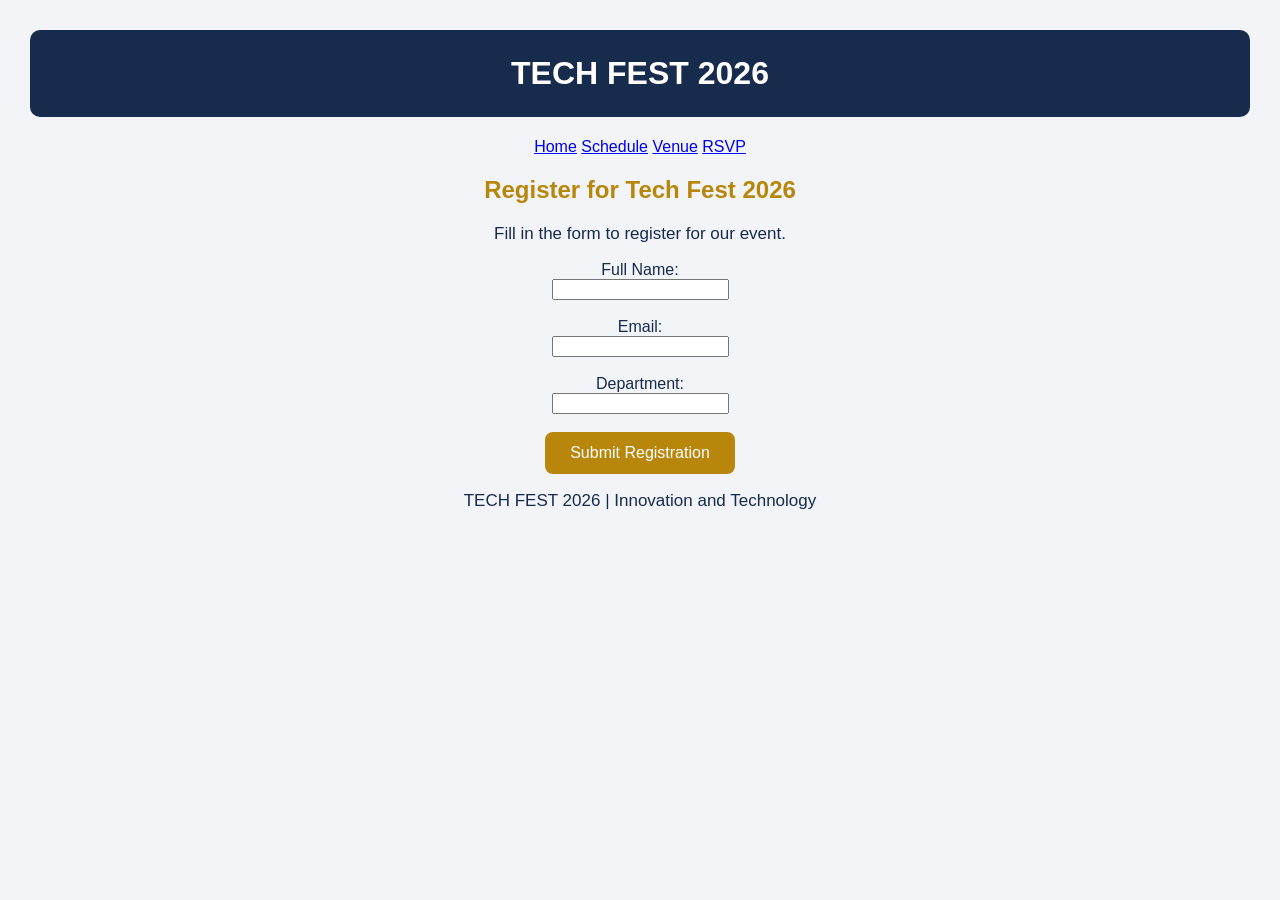
==== rsvp.html @ 49d846d1 "Create rsvp.html" ====
<!DOCTYPE html>
<html>
<head>
    <title>Tech Fest 2026 - RSVP</title>
    <link rel="stylesheet" href="style.css">
</head>
<body>

    <h1>TECH FEST 2026</h1>

    <nav>
        <a href="index.html">Home</a>
        <a href="schedule.html">Schedule</a>
        <a href="venue.html">Venue</a>
        <a href="rsvp.html">RSVP</a>
    </nav>

    <h2>Register for Tech Fest 2026</h2>

    <p>Fill in the form to register for our event.</p>

    <form onsubmit="register(event)">

        <label>Full Name:</label><br>
        <input type="text" id="name" required><br><br>

        <label>Email:</label><br>
        <input type="email" id="email" required><br><br>

        <label>Department:</label><br>
        <input type="text" id="department" required><br><br>

        <button type="submit">Submit Registration</button>

    </form>

    <script>
        function register(event) {
            event.preventDefault();
            window.alert("Thank you for registering for TECH FEST 2026!");
        }
    </script>

    <footer>
        <p>TECH FEST 2026 | Innovation and Technology</p>
    </footer>

</body>
</html>
---- style.css ----
/* Name: Muhammad Shayaan Zahid | Roll No: 26i-3060 | Section: SE-B */

body {
    background-color: #f2f4f8;
    color: #172b4d;
    font-family: Arial, sans-serif;
    text-align: center;
    margin: 30px;
}

h1 {
    background-color: #172b4d;
    color: white;
    padding: 25px;
    border-radius: 10px;
}

h2 {
    color: #b8860b;
}

p {
    font-size: 17px;
}

table {
    width: 70%;
    margin: 20px auto;
    border-collapse: collapse;
    background-color: white;
}

th, td {
    border: 1px solid #172b4d;
    padding: 12px;
}

th {
    background-color: #172b4d;
    color: white;
}

button {
    background-color: #b8860b;
    color: white;
    padding: 12px 25px;
    border: none;
    border-radius: 8px;
    font-size: 16px;
    cursor: pointer;
}

button:hover {
    background-color: #172b4d;
}
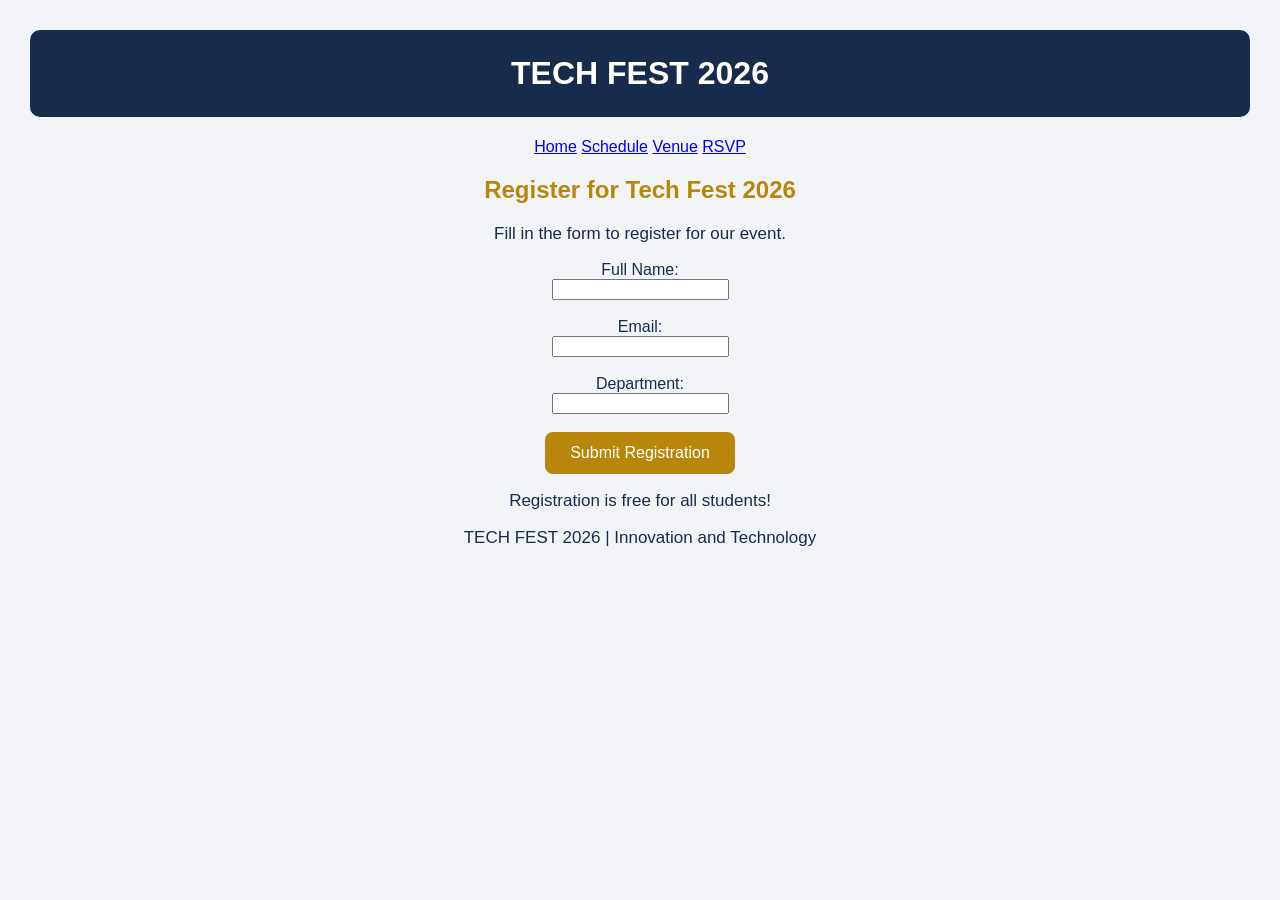
==== commit f233f27f: "Add registration information on feature branch" ====
--- a/rsvp.html
+++ b/rsvp.html
@@ -34,8 +34,8 @@
         <button type="submit">Submit Registration</button>
 
     </form>
-
-    <script>
+<p>Registration is free for all students!</p>
+  <script>
         function register(event) {
             event.preventDefault();
             window.alert("Thank you for registering for TECH FEST 2026!");
